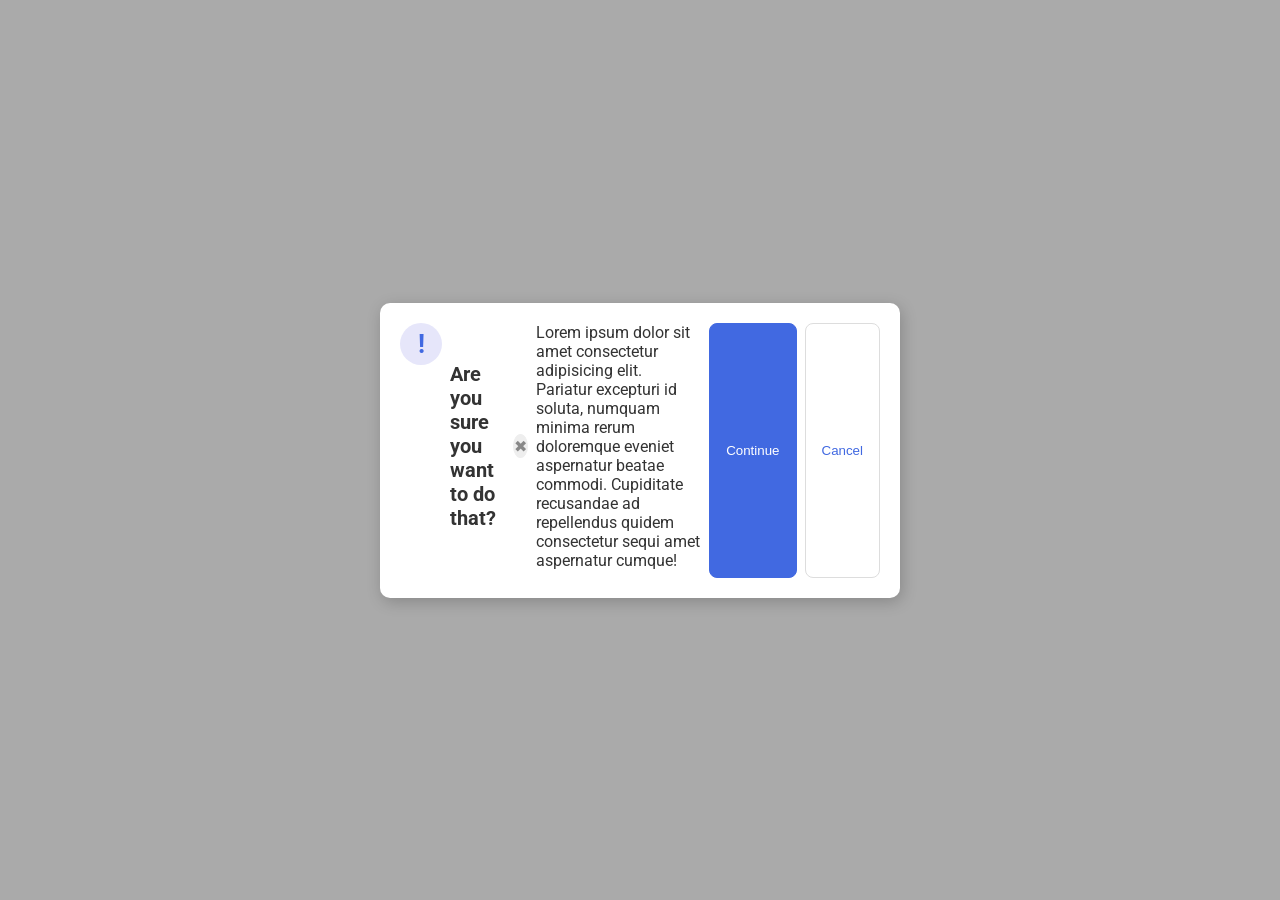
==== flex/05-flex-modal/index.html @ 417a126a "Resolve exercise 05-flex-modal" ====
<!DOCTYPE html>
<html lang="en">

<head>
  <meta charset="UTF-8">
  <meta http-equiv="X-UA-Compatible" content="IE=edge">
  <meta name="viewport" content="width=device-width, initial-scale=1.0">
  <link rel="stylesheet" href="style.css">
  <title>Modal</title>
</head>

<body>
  <div class="modal">

    <div class="icon">!</div>
    <div class="header">Are you sure you want to do that?
      <button class="close-button">✖</button>
    </div>

    <div class="text">Lorem ipsum dolor sit amet consectetur adipisicing elit. Pariatur excepturi id soluta, numquam
      minima rerum doloremque eveniet aspernatur beatae commodi. Cupiditate recusandae ad repellendus quidem consectetur
      sequi amet aspernatur cumque!</div>


    <button class="continue">Continue</button>
    <button class="cancel">Cancel</button>

  </div>
</body>

</html>
---- flex/05-flex-modal/style.css ----
@import url('https://fonts.googleapis.com/css2?family=Roboto:wght@400;700&display=swap');

html,
body {
  height: 100%;
}

body {
  font-family: Roboto, sans-serif;
  margin: 0;
  background: #aaa;
  color: #333;
  /* I'll give you this one for free lol */
  display: flex;
  align-items: center;
  justify-content: center;
}

.modal {
  background: white;
  width: 480px;
  border-radius: 10px;
  box-shadow: 2px 4px 16px rgba(0, 0, 0, .2);
  display: flex;
  padding: 20px;
  gap: 8px;
}

.icon {
  color: royalblue;
  font-size: 26px;
  font-weight: 700;
  background: lavender;
  width: 42px;
  height: 42px;
  border-radius: 50%;
  display: flex;
  align-items: center;
  justify-content: center;
  flex-shrink: 0;
}

.close-button {
  background: #eee;
  border-radius: 50%;
  color: #888;
  font-weight: 400;
  font-size: 16px;
  height: 24px;
  width: 24px;
  display: flex;
  align-items: center;
  justify-content: center;
  border: 1px solid #eee;
  padding: 0;
}

button {
  cursor: pointer;
  padding: 8px 16px;
  border-radius: 8px;
}

button.continue {
  background: royalblue;
  border: 1px solid royalblue;
  color: white;
}

button.cancel {
  background: white;
  border: 1px solid #ddd;
  color: royalblue;
}

.header {
  display: flex;
  align-items: center;
  justify-content: space-between;
  gap: 8px;
  font-size: 20px;
  font-weight: bold;
  margin-bottom: 8px;
}

.text {
  margin-bottom: 8px;
}
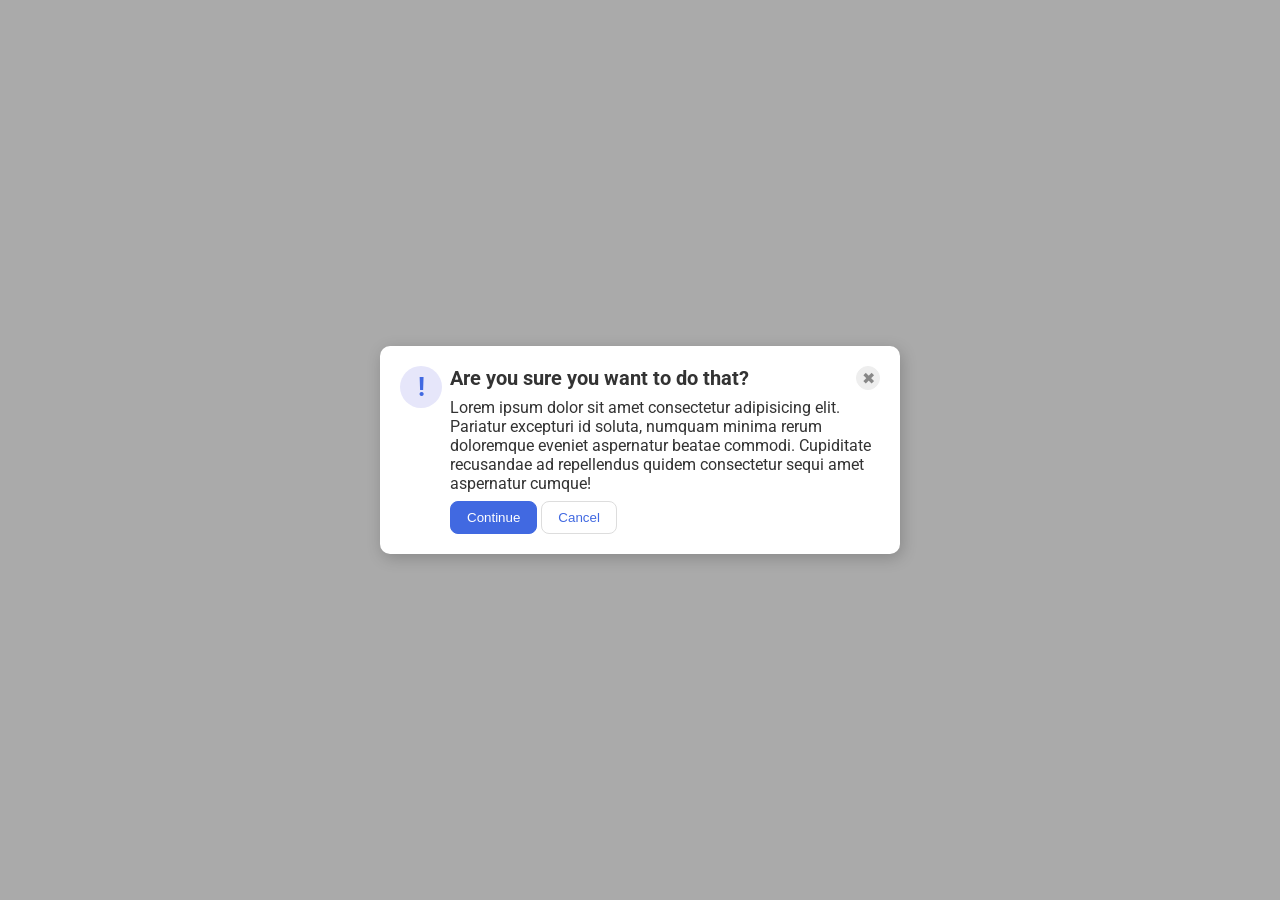
==== commit 6a4066be: "Add new container to separate modal header from content" ====
--- a/flex/05-flex-modal/index.html
+++ b/flex/05-flex-modal/index.html
@@ -13,6 +13,7 @@
   <div class="modal">
 
     <div class="icon">!</div>
+    <div class="container">
     <div class="header">Are you sure you want to do that?
       <button class="close-button">✖</button>
     </div>
@@ -24,7 +25,7 @@
 
     <button class="continue">Continue</button>
     <button class="cancel">Cancel</button>
-
+    </div>
   </div>
 </body>
 
